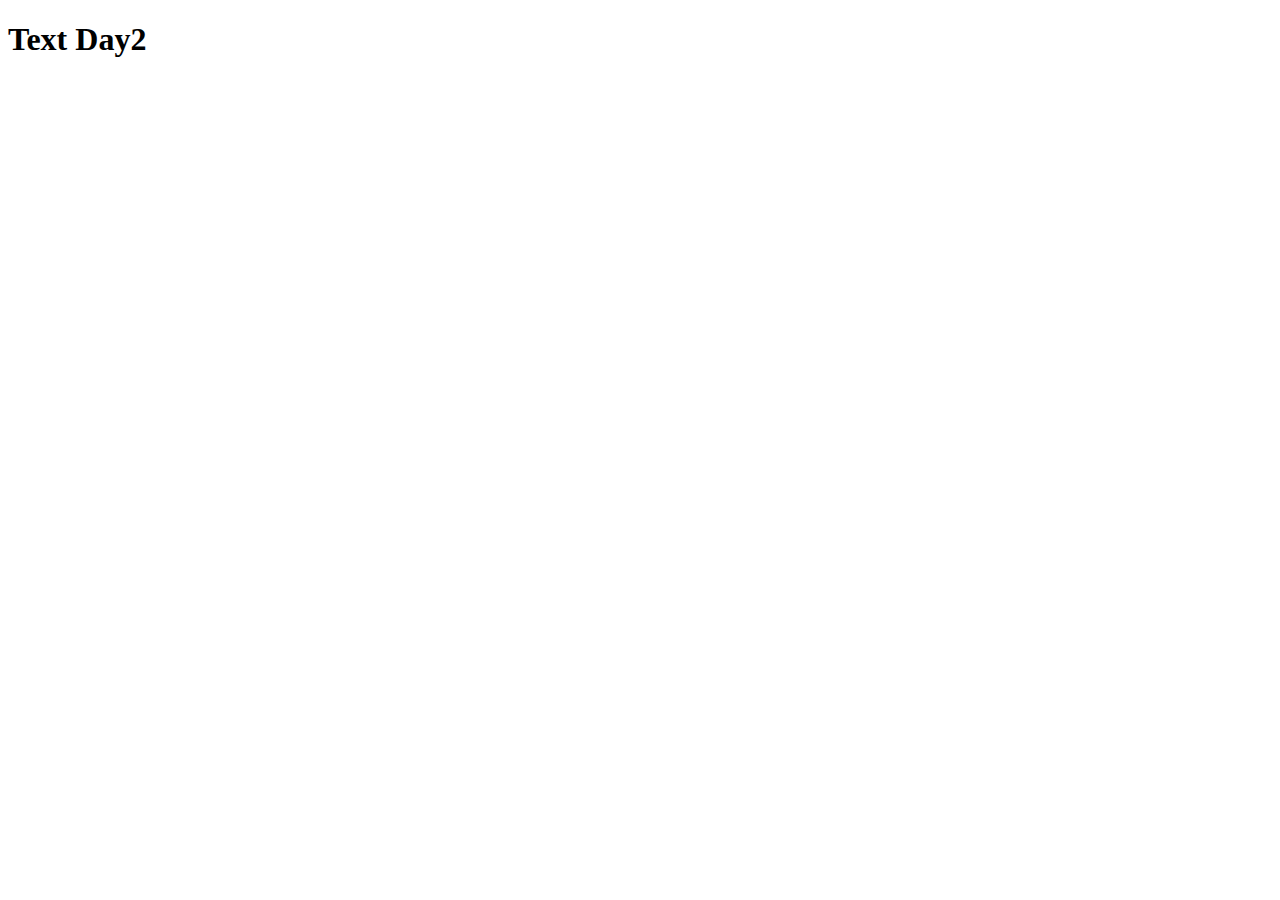
==== Day-2/index.html @ bd43538e "test" ====
<!DOCTYPE html>
<html lang="en">

<head>
    <meta charset="UTF-8">
    <meta http-equiv="X-UA-Compatible" content="IE=edge">
    <meta name="viewport" content="width=device-width, initial-scale=1.0">
    <title>Document</title>
</head>

<body>
    <h1>Text Day2</h1>
</body>

</html>
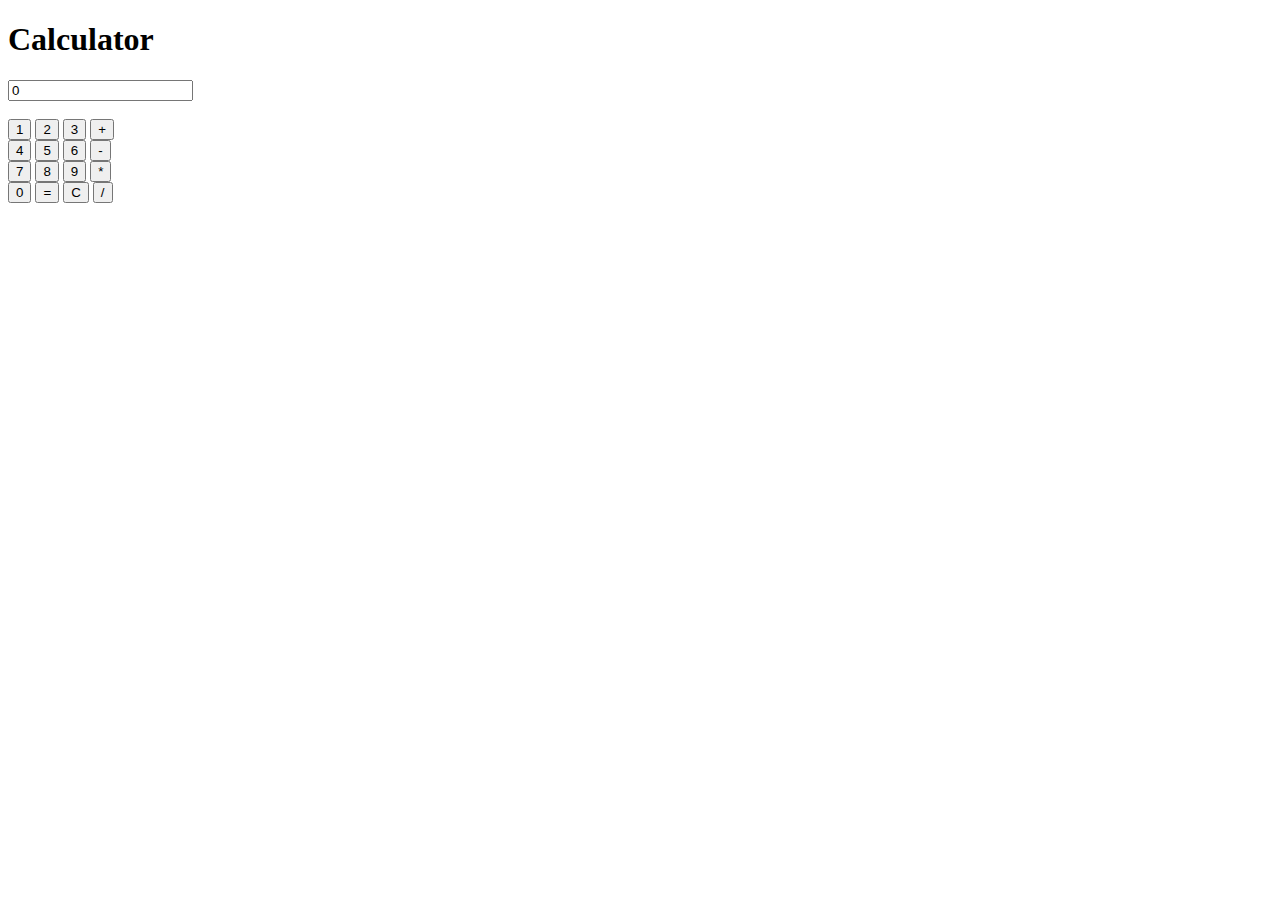
==== commit c93ab51f: "Day1" ====
--- a/Day-2/index.html
+++ b/Day-2/index.html
@@ -1,15 +1,75 @@
 <!DOCTYPE html>
-<html lang="en">
+<html>
 
 <head>
-    <meta charset="UTF-8">
-    <meta http-equiv="X-UA-Compatible" content="IE=edge">
-    <meta name="viewport" content="width=device-width, initial-scale=1.0">
-    <title>Document</title>
+    <meta charset="utf-8">
+    <title>Calculator</title>
 </head>
 
 <body>
-    <h1>Text Day2</h1>
+    <h1>Calculator</h1>
+    <input type="text" id="result" value="0"><br><br>
+    <button onclick="addNumber(1)">1</button>
+    <button onclick="addNumber(2)">2</button>
+    <button onclick="addNumber(3)">3</button>
+    <button onclick="addOperator('+')">+</button><br>
+    <button onclick="addNumber(4)">4</button>
+    <button onclick="addNumber(5)">5</button>
+    <button onclick="addNumber(6)">6</button>
+    <button onclick="addOperator('-')">-</button><br>
+    <button onclick="addNumber(7)">7</button>
+    <button onclick="addNumber(8)">8</button>
+    <button onclick="addNumber(9)">9</button>
+    <button onclick="addOperator('*')">*</button><br>
+    <button onclick="addNumber(0)">0</button>
+    <button onclick="calculate()">=</button>
+    <button onclick="clearResult()">C</button>
+    <button onclick="addOperator('/')">/</button><br>
+    <script>
+        let currentOperator = null;
+        let currentNumber = 0;
+        let result = document.getElementById('result');
+
+        function addNumber(number) {
+            if (result.value == '0') {
+                result.value = number;
+            } else {
+                result.value += number;
+            }
+        }
+
+        function addOperator(operator) {
+            currentOperator = operator;
+            currentNumber = parseFloat(result.value);
+            result.value = '0';
+        }
+
+        function calculate() {
+            let secondNumber = parseFloat(result.value);
+            let total = 0;
+            switch (currentOperator) {
+                case '+':
+                    total = currentNumber + secondNumber;
+                    break;
+                case '-':
+                    total = currentNumber - secondNumber;
+                    break;
+                case '*':
+                    total = currentNumber * secondNumber;
+                    break;
+                case '/':
+                    total = currentNumber / secondNumber;
+                    break;
+            }
+            result.value = total;
+        }
+
+        function clearResult() {
+            result.value = '0';
+            currentNumber = 0;
+            currentOperator = null;
+        }
+    </script>
 </body>
 
 </html>